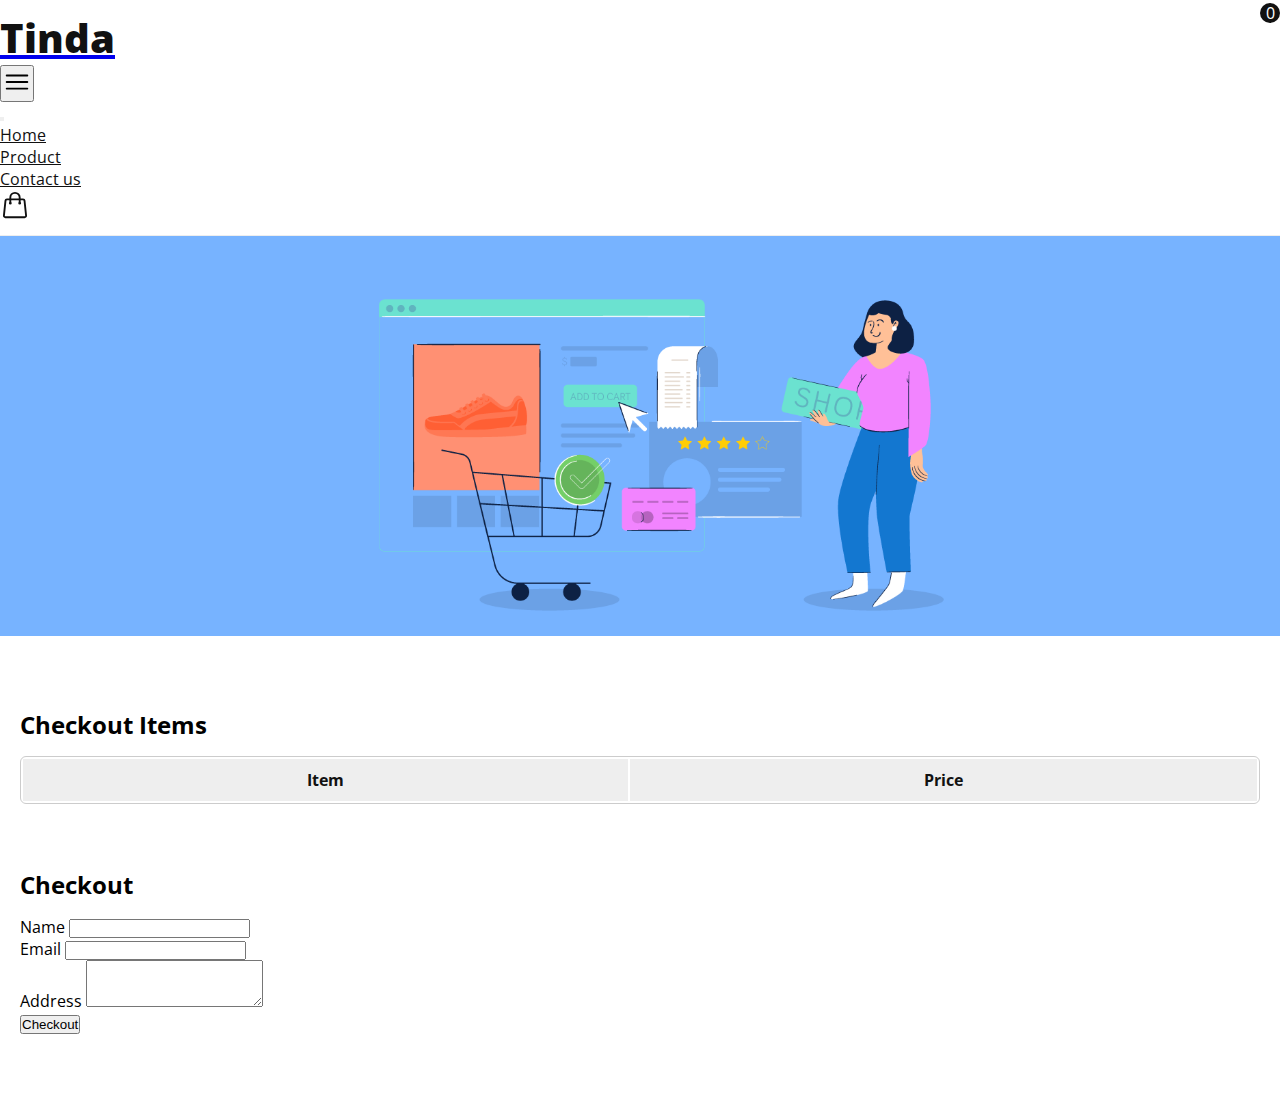
==== checkout.html @ 9bc0276a "ok" ====
<!DOCTYPE html>
<html lang="en">
   <head>
      <meta charset="UTF-8" />
      <meta name="viewport" content="width=device-width, initial-scale=1.0" />
      <title>chekout page</title>
      <!-- bootstrap link -->
      <link
         href="https://cdn.jsdelivr.net/npm/bootstrap@5.1.3/dist/css/bootstrap.min.css"
         rel="stylesheet"
         integrity="sha384-1BmE4kWBq78iYhFldvKuhfTAU6auU8tT94WrHftjDbrCEXSU1oBoqyl2QvZ6jIW3"
         crossorigin="anonymous"
      />
      <link rel="preconnect" href="https://fonts.googleapis.com" />
      <link rel="preconnect" href="https://fonts.gstatic.com" crossorigin />
      <link href="https://fonts.googleapis.com/css2?family=Open+Sans:ital,wght@0,300..800;1,300..800&display=swap" rel="stylesheet" />
      <link rel="stylesheet" href="./style.css" />
   </head>
   <body>
      <header class="main-header">
         <nav class="navbar navbar-expand-xl bg-transparent text-brand container">
            <a class="navbar-brand text-brand" href="./index.html">
               <h2 class="text-logo">Tinda</h2>
            </a>
            <button
               class="navbar-toggler bg-transparent text-black px-3 py-2"
               type="button"
               data-bs-toggle="offcanvas"
               data-bs-target="#navbarOffcanvas"
               aria-controls="navbarOffcanvas"
               aria-expanded="false"
               aria-label="Toggle navigation"
            >
               <svg xmlns="http://www.w3.org/2000/svg" fill="none" width="30px" viewBox="0 0 24 24" stroke-width="1.5" stroke="currentColor" class="w-6 h-6">
                  <path stroke-linecap="round" stroke-linejoin="round" d="M3.75 6.75h16.5M3.75 12h16.5m-16.5 5.25h16.5" />
               </svg>
            </button>
            <div class="offcanvas offcanvas-end" id="navbarOffcanvas" tabindex="-1" aria-labelledby="offcanvasNavbarLabel">
               <div class="offcanvas-header">
                  <button type="button" class="btn-close text-reset" data-bs-dismiss="offcanvas" aria-label="Close"></button>
               </div>
               <div class="offcanvas-body">
                  <div class="navbar-nav justify-content-end flex-grow-1 pe-3">
                     <ul class="navbar-nav align-items-center mb-2 mb-lg-0 gap-4 text-uppercase">
                        <li class="nav-item">
                           <a class="nav-link active" href="./index.html" target="_self" title="">Home</a>
                        </li>
                        <li class="nav-item">
                           <a class="nav-link" href="./products.html" target="_self" title="">Product</a>
                        </li>
                        <li class="nav-item">
                           <a class="nav-link" href="./contact.html" target="_self" title="">Contact us</a>
                        </li>
                        <li class="nav-item">
                           <a class="nav-link position-relative cartBtn" href="#" target="_self" title="">
                              <svg xmlns="http://www.w3.org/2000/svg" fill="none" viewBox="0 0 24 24" stroke-width="1.5" width="30" stroke="currentColor" class="icon-cart">
                                 <path
                                    stroke-linecap="round"
                                    stroke-linejoin="round"
                                    d="M15.75 10.5V6a3.75 3.75 0 10-7.5 0v4.5m11.356-1.993l1.263 12c.07.665-.45 1.243-1.119 1.243H4.25a1.125 1.125 0 01-1.12-1.243l1.264-12A1.125 1.125 0 015.513 7.5h12.974c.576 0 1.059.435 1.119 1.007zM8.625 10.5a.375.375 0 11-.75 0 .375.375 0 01.75 0zm7.5 0a.375.375 0 11-.75 0 .375.375 0 01.75 0z"
                                 ></path>
                              </svg>
                              <div class="counter">0</div>
                           </a>
                        </li>
                     </ul>
                  </div>
               </div>
            </div>
         </nav>
         <div class="cart-modal">
            <div class="cart-modal-box">
               <div class="d-flex justify-content-between align-items-center mb-4 border-bottom pb-2">
                  <h2>Cart</h2>
                  <button class="closeCart">
                     <svg xmlns="http://www.w3.org/2000/svg" fill="none" viewBox="0 0 24 24" stroke-width="1.5" stroke="currentColor" class="w-6 h-6">
                        <path stroke-linecap="round" stroke-linejoin="round" d="M6 18 18 6M6 6l12 12" />
                     </svg>
                  </button>
               </div>
               <div id="cart-container"></div>
               <div class="cart-modal-checkOut">
                  <a href="./checkout.html">Check out</a>
               </div>
            </div>
         </div>
      </header>
      <section class="sub-hero"></section>
      <section class="checkout-page">
         <div class="container">
            <div class="row">
               <div class="col-md-6" id="checkoutItem"></div>
               <div class="col-md-6">
                  <div class="checkout-form">
                     <h2>Checkout</h2>
                     <form id="checkout-form">
                        <div class="mb-3">
                           <label for="name" class="form-label">Name</label>
                           <input type="text" class="form-control" id="name" name="name" required />
                        </div>
                        <div class="mb-3">
                           <label for="email" class="form-label">Email</label>
                           <input type="email" class="form-control" id="email" name="email" required />
                        </div>
                        <div class="mb-3">
                           <label for="address" class="form-label">Address</label>
                           <textarea class="form-control" id="address" name="address" rows="3" required></textarea>
                        </div>
                        <button type="submit" class="btn btn-primary" onclick="checkout()">Checkout</button>
                     </form>
                  </div>
               </div>
            </div>
         </div>
      </section>
      <script src="https://code.jquery.com/jquery-3.6.0.min.js"></script>
      <script
         src="https://cdn.jsdelivr.net/npm/bootstrap@5.1.3/dist/js/bootstrap.bundle.min.js"
         integrity="sha384-ka7Sk0Gln4gmtz2MlQnikT1wXgYsOg+OMhuP+IlRH9sENBO0LRn5q+8nbTov4+1p"
         crossorigin="anonymous"
      ></script>
      <script>
         document.addEventListener("DOMContentLoaded", function () {
            // Load existing cart items from local storage
            let cartItems = JSON.parse(localStorage.getItem("cart")) || [];

            // Function to display cart items
            function displayCheckoutItems() {
               const checkoutItemTable = document.getElementById("checkoutItem");
               checkoutItemTable.innerHTML = ""; // Clear existing content

               // Create table and table body
               const table = document.createElement("table");
               table.classList.add("product-table");
               const tableTitle = document.createElement("h2");
               tableTitle.textContent = "Checkout Items";
               checkoutItemTable.appendChild(tableTitle);
               // Create table head
               const thead = document.createElement("thead");
               thead.innerHTML = `
             <tr>
                 <th>Item</th>
                 <th>Price</th>
             </tr>
         `;
               table.appendChild(thead);

               const tbody = document.createElement("tbody");

               // Create table rows for each item
               cartItems.forEach((item) => {
                  const row = document.createElement("tr");
                  row.innerHTML = `
                 <td>${item.name}</td>
                 <td>${item.price}</td>
             `;
                  tbody.appendChild(row);
               });

               // Append table body to table
               table.appendChild(tbody);

               // Append table to checkoutItemTable
               checkoutItemTable.appendChild(table);
            }

            // Display checkout items initially
            displayCheckoutItems();
         });
         function checkout() {
            let email = document.getElementById("email").value;
            let name = document.getElementById("name").value;
            let address = document.getElementById("address").value;
            if (email === "" && name === "" && address === "") {
               return false;
            }
            alert("Sussesfully done");
            let cartItems = JSON.parse(localStorage.getItem("cart")) || [];
            cartItems = [];

            // Update local storage
            localStorage.setItem("cart", JSON.stringify(cartItems));
         }
      </script>
   </body>
</html>
---- style.css ----
* {
    margin: 0;
    padding: 0;
    box-sizing: border-box;
}

body {
    font-family: "Open Sans", sans-serif;
}

.main-header {
    padding: 10px 0;
    border-bottom: 1px solid #eee;
}

.text-logo {
    font-size: 40px;
    font-weight: 800;
    color: #111;

}

.navbar-nav .nav-item .nav-link {
    font-size: 16px;
    color: #111;
}

.carousel-inner {
    height: 800px;
    display: flex;
    align-items: center;
}

.carousel-item-box {
    display: flex;
    align-items: center;
}

.carousel-item-box .content {
    width: 45%;
    padding-left: 230px;
}

.carousel-item-box .content h2 {
    font-size: 60px;
    font-weight: 800;
}

.carousel-item-box figure {
    width: 50%;

    /* height: 700px; */
}

.carousel-item-box figure img {
    width: 75% !important;
    margin: 0 auto;
    height: 100%;
    object-fit: cover;
}

.carousel-control-prev-icon,
.carousel-control-next-icon {
    width: 80px;
    height: 80px;
    display: flex;
    justify-content: center;
    align-items: center;
    border-radius: 50px;
    background-color: rgb(42, 18, 87);
    background-image: none !important;
}

.product-gallery-box {
    /* padding: 10px; */
    border: 1px solid #eee;
    border-radius: 6px;
}

.product-gallery-img figure {
    height: 300px;
    margin: 0;

}

.product-gallery-section {
    padding: 40px 0;
}

.product-gallery-row {
    padding: 20px 0;
}

.product-gallery-row .col-md-3 {
    margin-bottom: 20px;
}

.product-gallery-content {
    padding: 18px 20px;
}

.product-gallery-content h3 {
    font-size: 18px;
    font-weight: 700;
    color: #555454;
}

.product-gallery-content h4 {
    font-size: 20px;
    font-weight: 700;
    color: #555454;

}

.product-gallery-content button {
    padding: 6px 20px;
    background-color: rgb(42, 18, 87);
    border-radius: 40px;
    color: #fff;
    text-transform: capitalize;
    outline: none;
    border: none;
}

.loadMore {
    text-align: center;
    margin-top: 30px;
}

.loadMore a {
    padding: 10px 50px;
    background-color: rgb(42, 18, 87);
    border-radius: 40px;
    color: #fff;
    text-transform: capitalize;
    outline: none;
    border: none;
    text-decoration: none;
}

.product-gallery-img figure img {
    border-radius: 6px 6px 0 0;
    width: 100%;
    height: 100%;
    object-fit: cover;
}

.section-title h2 {
    font-size: 44px;
    font-weight: 700;
    text-align: center;
    margin-bottom: 15px;

}

.section-title p {
    text-align: center;
    font-size: 16px;
}

.about-section-content {
    padding: 0 80px;
}

.about-section-content h3 {
    font-size: 34px;
    font-weight: 700;
    margin-bottom: 20px;
}

.about-section-content p {
    font-size: 16px;
    font-weight: 400;
}

.about-section-img figure {
    margin: 0;
    width: 100%;
    padding: 20px;
}

.about-section-img img {
    width: 100%;
    height: 100%;
}

footer {
    background-color: #111;
    padding: 40px 0;
}

.footer-row {
    display: flex;
    flex-direction: column;
    gap: 10px;
    text-align: center;
    align-items: center;
    color: #fff;

}

.footer-row ul {
    list-style: none;
    padding: 0;
    margin: 0;
}

.footer-row ul li a {
    color: #fff;
    text-decoration: none;
}

.sub-hero {
    background-image: url(./assets/img/header-40.png);
    background-position: center;
    background-size: cover;
    height: 400px;
}

.counter {
    position: absolute;
    width: 20px;
    height: 20px;
    border-radius: 50px;
    background-color: #111;
    color: #fff;
    display: flex;
    justify-content: center;
    align-items: center;
    line-height: 1;
    top: 3px;
    right: 0;
}

.cart-modal {
    position: fixed;
    top: 0;
    right: 0;
    background-color: #eee;
    width: 22%;
    height: 100%;
    padding: 20px;
    opacity: 0;
    visibility: hidden;
    transform: translateX(200px);
    z-index: 999999999999999;
    transition: all .3s ease-in;
}

.active {
    opacity: 1;
    visibility: visible;
    transform: translateX(0);
}

.cart-modal h3 {
    margin: 0;
    font-size: 20px;
    font-weight: 600;
}

.cart-modal-remove {
    width: 40px;
    height: 40px;
    background-color: rgb(214, 41, 41);
    color: #fff;
    display: flex;
    justify-content: center;
    align-items: center;
    border-radius: 50px;
}

.cart-modal-remove svg {
    width: 24px;
}

.cart-modal-box h2 {
    font-size: 34px;
    font-weight: 700;
    display: inline-block;
    border-bottom: 1px solid #555454;
}

.cart-item {
    border: 1px solid #ccc;
    padding: 20px;
    border-radius: 6px;
}

.cart-modal-checkOut button {
    padding: 10px 50px;
    background-color: rgb(42, 18, 87);
    border-radius: 40px;
    color: #fff;
    text-transform: capitalize;
    outline: none;
    border: none;
    text-decoration: none;
    font-size: 16px;
    margin-top: 20px;
}

.closeCart {
    width: 30px;
    height: 30px;
    background-color: rgb(214, 41, 41);
    color: #fff;
    display: flex;
    justify-content: center;
    align-items: center;
    border-radius: 50px;
    border: none;
}

.closeCart svg {
    width: 24px;
}

.checkout-page {
    padding: 40px 0;
}

.product-table {
    width: 100%;
    overflow: hidden;
    border-radius: 6px;
    border: 1px solid #ccc;
}

.product-table tr {
    background-color: #eee;
    border: 1px solid #afadad;
}

.product-table tr td,
.product-table tr th {
    padding: 10px;
    font-size: 16px;
    color: #111;
}

#checkoutItem {
    padding: 32px 20px;
}

#checkoutItem h2 {
    font-size: 24px;
    font-weight: 700;
    margin-bottom: 15px;
}

.checkout-form h2 {
    font-size: 24px;
    font-weight: 700;
    margin-bottom: 15px;
}

.checkout-form {
    padding: 32px 20px;

}

table {
    text-align: center;
}
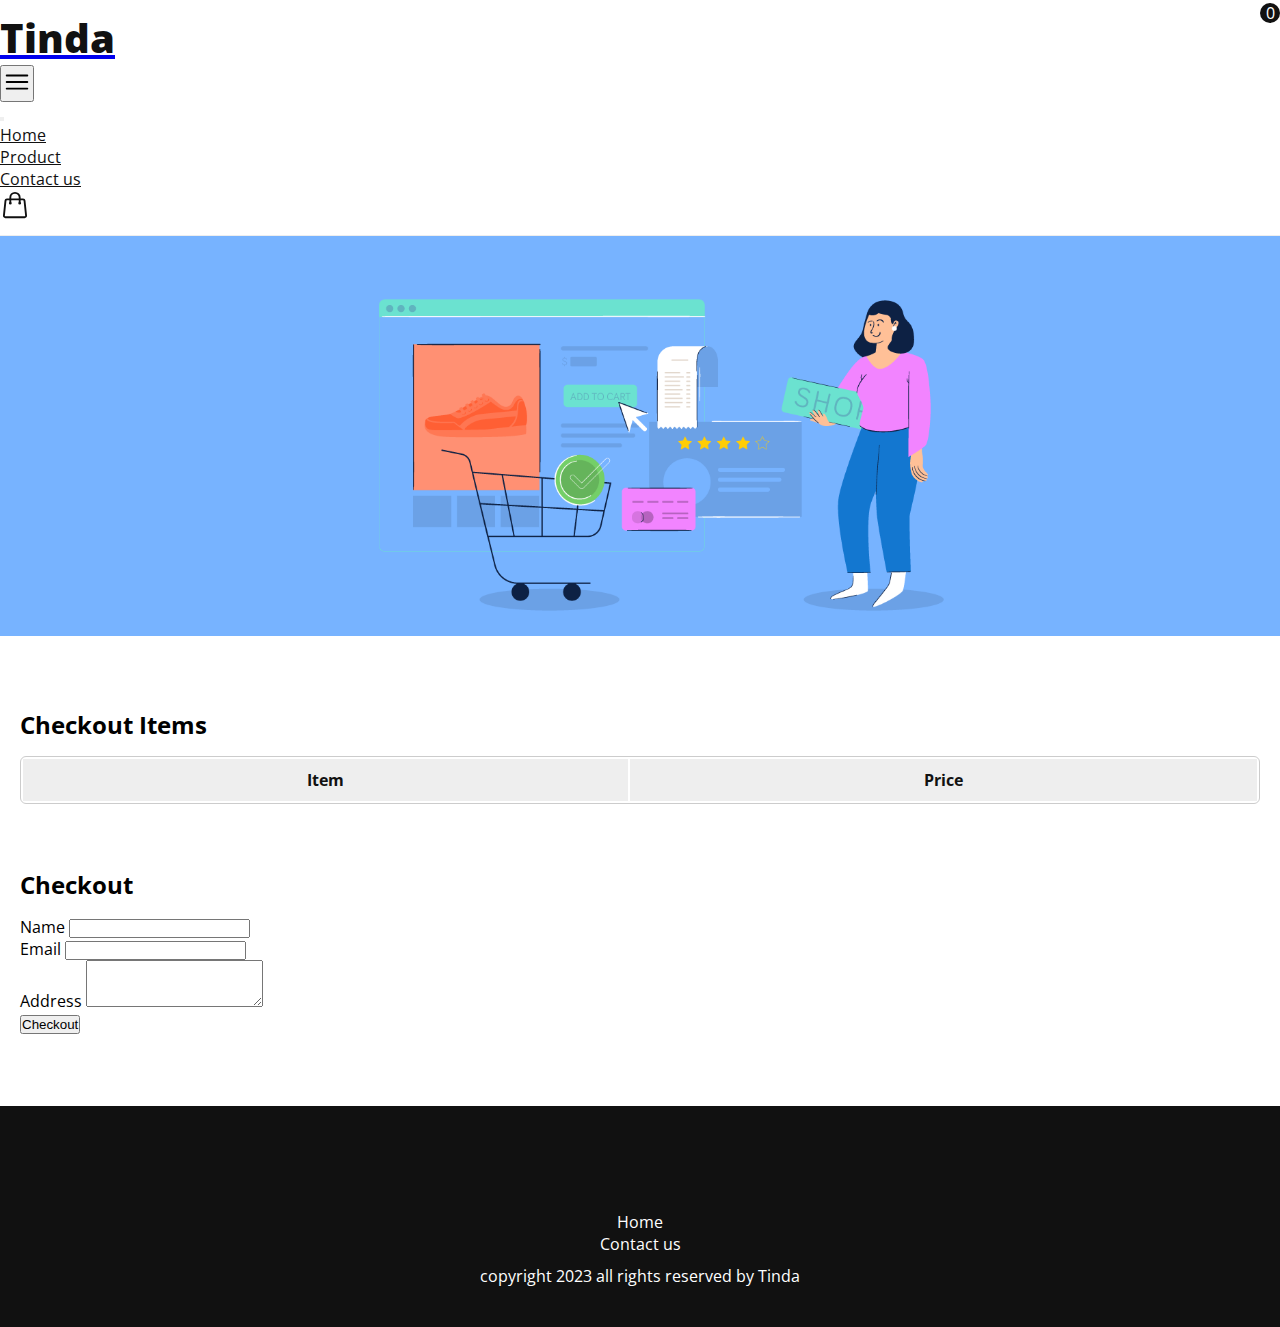
==== commit 3f84cdd7: "ok" ====
--- a/checkout.html
+++ b/checkout.html
@@ -111,8 +111,21 @@
                   </div>
                </div>
             </div>
+            <div class="notification-container"></div>
          </div>
       </section>
+      <footer>
+         <div class="container">
+            <div class="footer-row">
+               <h3 class="text-logo text-white m-0">Tinda</h3>
+               <ul class="d-flex align-items-center gap-4">
+                  <li><a href="./index.html">Home</a></li>
+                  <li><a href="./index.html">Contact us</a></li>
+               </ul>
+               <p>copyright 2023 all rights reserved by Tinda</p>
+            </div>
+         </div>
+      </footer>
       <script src="https://code.jquery.com/jquery-3.6.0.min.js"></script>
       <script
          src="https://cdn.jsdelivr.net/npm/bootstrap@5.1.3/dist/js/bootstrap.bundle.min.js"
@@ -123,6 +136,16 @@
          document.addEventListener("DOMContentLoaded", function () {
             // Load existing cart items from local storage
             let cartItems = JSON.parse(localStorage.getItem("cart")) || [];
+            let cartModal = document.querySelector(".cart-modal");
+            let cartBtn = document.querySelector(".cartBtn");
+            let closeCart = document.querySelector(".closeCart");
+            let counter = document.querySelector(".counter");
+            cartBtn.addEventListener("click", () => {
+               cartModal.classList.add("active");
+            });
+            closeCart.addEventListener("click", () => {
+               cartModal.classList.remove("active");
+            });
 
             // Function to display cart items
             function displayCheckoutItems() {
@@ -163,6 +186,7 @@
                // Append table to checkoutItemTable
                checkoutItemTable.appendChild(table);
             }
+            counter.textContent = cartItems.length;
 
             // Display checkout items initially
             displayCheckoutItems();
@@ -171,15 +195,85 @@
             let email = document.getElementById("email").value;
             let name = document.getElementById("name").value;
             let address = document.getElementById("address").value;
-            if (email === "" && name === "" && address === "") {
+            if (email === "" || name === "" || address === "") {
                return false;
+            } else {
+               showNotification("Sussesfully done");
+               let cartItems = JSON.parse(localStorage.getItem("cart")) || [];
+               cartItems = [];
+
+               // Update local storage
+               localStorage.setItem("cart", JSON.stringify(cartItems));
+               counter.textContent = cartItems.length;
             }
-            alert("Sussesfully done");
+         }
+         function displayCart() {
             let cartItems = JSON.parse(localStorage.getItem("cart")) || [];
-            cartItems = [];
-
-            // Update local storage
-            localStorage.setItem("cart", JSON.stringify(cartItems));
+            let counter = document.querySelector(".counter");
+
+            const cartContainer = document.getElementById("cart-container");
+            cartContainer.innerHTML = ""; // Clear existing content
+            console.log(cartItems);
+            // Iterate over cartItems array
+            cartItems.forEach((item) => {
+               // Create cart item element
+               const cartItem = document.createElement("div");
+               cartItem.classList.add("d-flex", "justify-content-between", "align-items-center", "mb-3", "cart-item");
+               cartItem.innerHTML = `
+           <h3>${item.name}</h3>
+           <h4>${item.price}</h4>
+              <div class="cart-modal-remove">
+                                <svg xmlns="http://www.w3.org/2000/svg" fill="none" viewBox="0 0 24 24" stroke-width="1.5" stroke="currentColor" class="w-6 h-6">
+                                   <path
+                                      stroke-linecap="round"
+                                      stroke-linejoin="round"
+                                      d="m14.74 9-.346 9m-4.788 0L9.26 9m9.968-3.21c.342.052.682.107 1.022.166m-1.022-.165L18.16 19.673a2.25 2.25 0 0 1-2.244 2.077H8.084a2.25 2.25 0 0 1-2.244-2.077L4.772 5.79m14.456 0a48.108 48.108 0 0 0-3.478-.397m-12 .562c.34-.059.68-.114 1.022-.165m0 0a48.11 48.11 0 0 1 3.478-.397m7.5 0v-.916c0-1.18-.91-2.164-2.09-2.201a51.964 51.964 0 0 0-3.32 0c-1.18.037-2.09 1.022-2.09 2.201v.916m7.5 0a48.667 48.667 0 0 0-7.5 0"
+                                   />
+                                </svg>
+                             </div>
+        `;
+
+               // Append cart item to cart container
+               cartContainer.appendChild(cartItem);
+
+               // Add remove event listener
+               const removeButton = cartItem.querySelector(".cart-modal-remove");
+               removeButton.addEventListener("click", function () {
+                  // Remove item from cartItems array
+                  cartItems = cartItems.filter((cartItem) => cartItem.name !== item.name);
+                  // Save updated cartItems array to local storage
+                  localStorage.setItem("cart", JSON.stringify(cartItems));
+                  counter.textContent = cartItems.length;
+                  showNotification("Product remove to cart");
+
+                  // Update display
+               });
+            });
+         }
+         displayCart();
+
+         function showNotification(message) {
+            const notificationContainer = document.querySelector(".notification-container");
+
+            // Create notification element
+            const notification = document.createElement("div");
+            notification.classList.add("notification");
+            notification.textContent = message;
+
+            // Append notification to container
+            notificationContainer.appendChild(notification);
+
+            // Show notification
+            notification.classList.add("show");
+
+            // Hide notification after a delay
+            setTimeout(() => {
+               notification.classList.remove("show");
+               // Remove notification element from DOM after animation completes
+               notification.addEventListener("transitionend", () => {
+                  notification.remove();
+               });
+            }, 3000); // Adjust the delay as needed
          }
       </script>
    </body>
--- a/style.css
+++ b/style.css
@@ -42,7 +42,7 @@
 }
 
 .carousel-item-box .content h2 {
-    font-size: 60px;
+    font-size: 56px;
     font-weight: 800;
 }
 
@@ -268,6 +268,7 @@
     justify-content: center;
     align-items: center;
     border-radius: 50px;
+    cursor: pointer;
 }
 
 .cart-modal-remove svg {
@@ -287,7 +288,8 @@
     border-radius: 6px;
 }
 
-.cart-modal-checkOut button {
+.cart-modal-checkOut a {
+    display: inline-block;
     padding: 10px 50px;
     background-color: rgb(42, 18, 87);
     border-radius: 40px;
@@ -298,6 +300,7 @@
     text-decoration: none;
     font-size: 16px;
     margin-top: 20px;
+    text-decoration: none;
 }
 
 .closeCart {
@@ -362,4 +365,159 @@
 
 table {
     text-align: center;
+}
+
+.notification {
+    position: fixed;
+    top: 20px;
+    right: 20px;
+    background-color: #1a8dda;
+    color: #fff;
+    padding: 10px 20px;
+    border-radius: 5px;
+    opacity: 0;
+    visibility: hidden;
+    transition: all .3s ease-in;
+    z-index: 999999999999999;
+    /* Initially hidden */
+}
+
+.notification.show {
+    opacity: 1;
+    visibility: visible;
+
+    /* Show the notification */
+}
+
+.contact-section {
+    padding: 50px 0;
+}
+
+.contact-content {
+    width: 50%;
+    margin: 0 auto;
+}
+
+.contact-row {
+    padding: 30px 0;
+}
+
+.contact-content-wrapper {
+    display: flex;
+    gap: 20px;
+    align-items: center;
+    margin-bottom: 15px;
+}
+
+.contact-content-wrapper h4 {
+    font-size: 20px;
+    font-weight: 500;
+}
+
+.contact-content-icon {
+    width: 50px;
+    height: 50px;
+    border-radius: 40px;
+    background-color: #1a8dda;
+    color: #fff;
+    display: flex;
+    justify-content: center;
+    align-items: center;
+}
+
+.contact-content-icon svg {
+    width: 25px;
+}
+
+.contant-img img {
+    width: 100%;
+    height: 100%;
+}
+
+/* Responsive */
+
+
+@media only screen and (max-width: 768px) and (min-width: 200px) {
+    .carousel-item-box figure {
+        display: none;
+    }
+
+    .carousel-inner {
+        height: 400px;
+    }
+
+    .carousel-item-box .content {
+        padding: 40px;
+        width: 100%;
+    }
+
+    .carousel-control-next {
+        right: -7px;
+    }
+
+    .carousel-control-prev {
+        left: -7px;
+    }
+
+    .carousel-item-box .content h2 {
+        font-size: 30px;
+        text-align: center;
+    }
+
+    .carousel-control-prev-icon,
+    .carousel-control-next-icon {
+        width: 40px;
+        height: 40px;
+    }
+
+    .carousel-control-prev-icon svg,
+    .carousel-control-next-icon svg {
+        width: 15px;
+    }
+
+    .about-section-content {
+        padding: 20px;
+        text-align: center;
+
+    }
+
+    .about-section-content h3 {
+        font-size: 22px;
+    }
+
+    .about-section-content p {
+        font-size: 14px;
+    }
+
+    .section-title h2 {
+        font-size: 30px;
+    }
+
+    .product-gallery-img figure {
+        height: 290px;
+    }
+
+    .counter {
+        top: 5px;
+        right: -8px;
+    }
+
+    .sub-hero {
+        height: 300px;
+    }
+
+    .cart-modal {
+        width: 100%;
+    }
+
+    .cart-modal-box h2 {
+        font-size: 24px;
+    }
+
+    .contact-content {
+        width: 100%;
+        padding-left: 35px;
+        text-align: center;
+        margin-bottom: 40px
+    }
 }